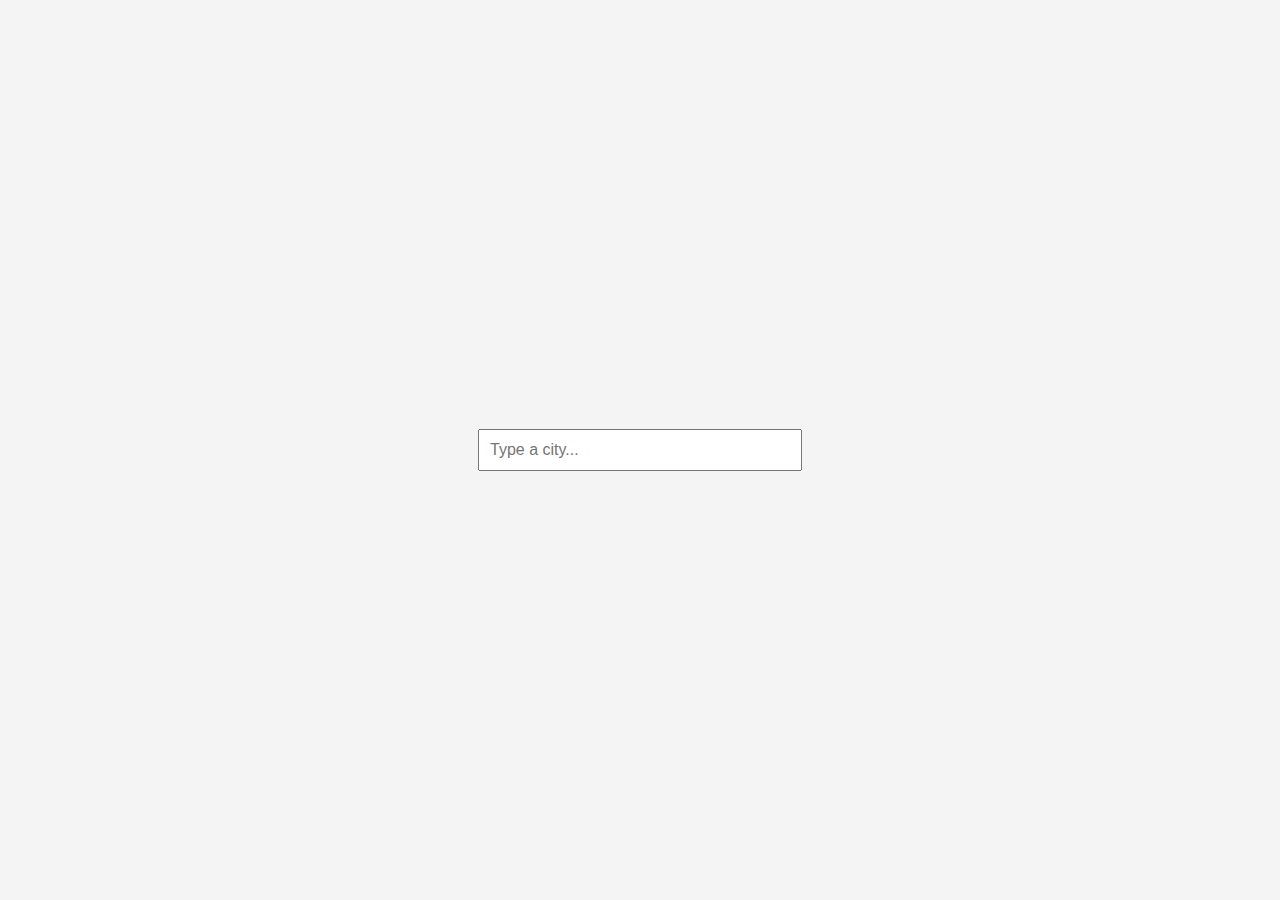
==== index2.html @ f33f3a7e "Issue 1" ====
<!DOCTYPE html>
<html lang="en">
  <head>
    <meta charset="UTF-8" />
    <meta name="viewport" content="width=device-width, initial-scale=1.0" />
    <title>Document</title>
    <link rel="stylesheet" href="/styles/index.css" />
  </head>
  <body>
    <div class="search-container">
      <input type="text" id="city-input" placeholder="Type a city..." />
      <ul id="city-list"></ul>
    </div>
    <script src="scripts/autocomplete.js"></script>
  </body>
</html>
---- styles/index.css ----
body {
  font-family: Arial, sans-serif;
  margin: 0;
  padding: 0;
  display: flex;
  align-items: center;
  justify-content: center;
  height: 100vh;
  background-color: #f4f4f4;
}

.search-container {
  text-align: center;
}

#city-input {
  padding: 10px;
  width: 300px;
  font-size: 16px;
}

#city-list {
  list-style: none;
  padding: 0;
  margin: 0;
  width: 300px;
  position: absolute;
  background-color: #fff;
  box-shadow: 0 2px 4px rgba(0, 0, 0, 0.1);
  border-radius: 4px;
  display: none;
}

#city-list li {
  padding: 10px;
  cursor: pointer;
}

#city-list li:hover {
  background-color: #f0f0f0;
}
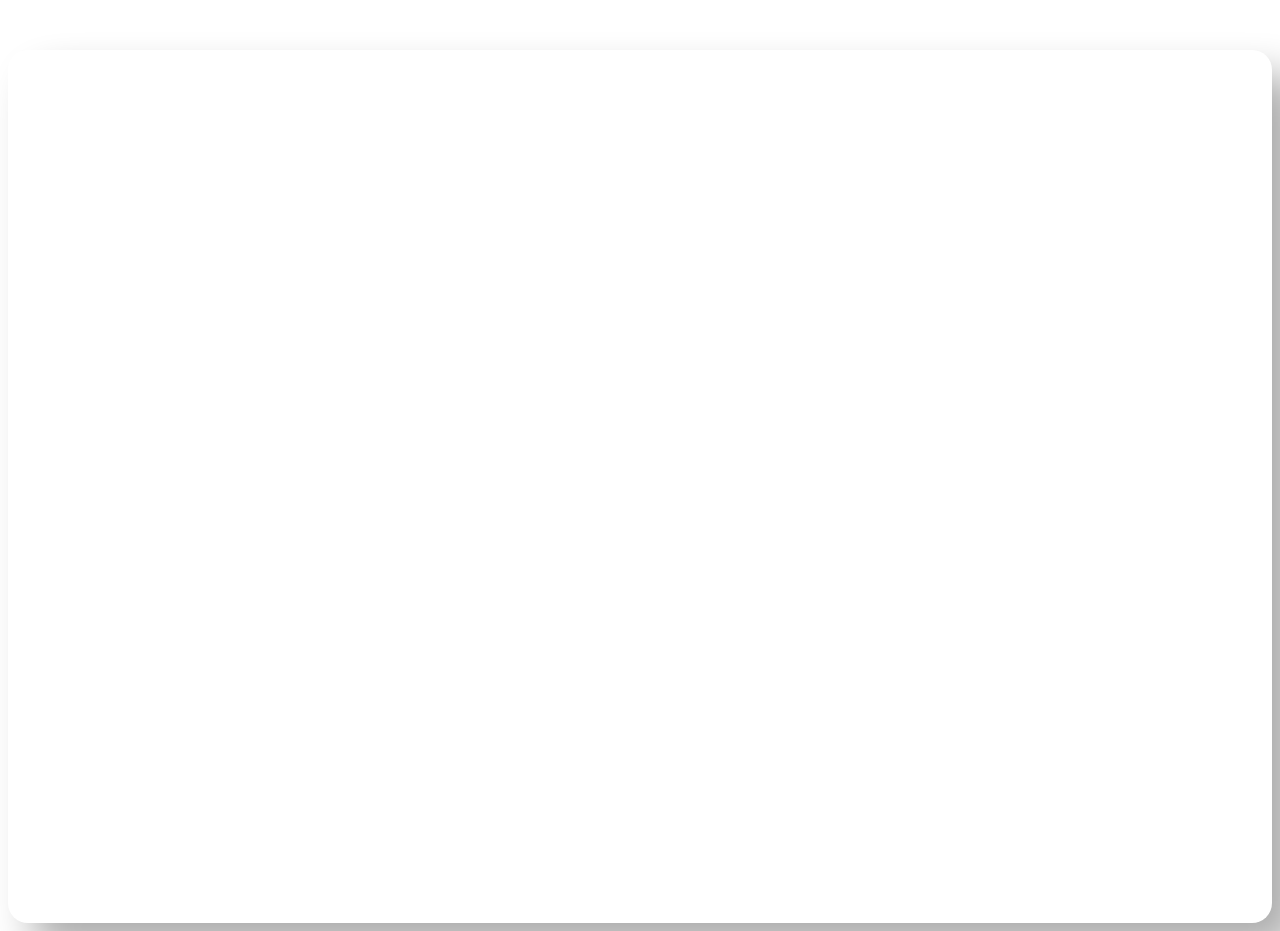
==== commit 6b847183: "Issue 2" ====
--- a/index2.html
+++ b/index2.html
@@ -4,13 +4,63 @@
     <meta charset="UTF-8" />
     <meta name="viewport" content="width=device-width, initial-scale=1.0" />
     <title>Document</title>
-    <link rel="stylesheet" href="/styles/index.css" />
+    <link rel="stylesheet" href="/styles/test.css" />
   </head>
   <body>
-    <div class="search-container">
-      <input type="text" id="city-input" placeholder="Type a city..." />
-      <ul id="city-list"></ul>
+    <div class="main container">
+      <div class="row">
+        <div class="col-xs-12">
+          <div
+            class="col-xs-12 col-sm-6 col-sm-offset-3 col-lg-4 col-lg-offset-4 weather-panel"
+          >
+            <div class="col-xs-6">
+              <h2>Lucerne<br /><small>May 24, 2016</small></h2>
+              <p class="h3">
+                <i class="mi mi-fw mi-lg mi-rain-heavy"></i> Rainy
+              </p>
+            </div>
+            <div class="col-xs-6 text-center">
+              <div class="h1 temperature">
+                <span>12°</span>
+                <br />
+                <small>8° / 13°</small>
+              </div>
+            </div>
+            <div class="col-xs-12">
+              <ul class="list-inline row forecast">
+                <li class="col-xs-4 col-sm-2 text-center">
+                  <h3 class="h5">Wed</h3>
+                  <p><i class="mi mi-fw mi-2x mi-cloud-sun"></i><br />9°/18°</p>
+                </li>
+                <li class="col-xs-4 col-sm-2 text-center">
+                  <h3 class="h5">Thu</h3>
+                  <p><i class="mi mi-fw mi-2x mi-sun"></i><br />12°/23°</p>
+                </li>
+                <li class="col-xs-4 col-sm-2 text-center">
+                  <h3 class="h5">Fri</h3>
+                  <p>
+                    <i class="mi mi-fw mi-2x mi-cloud-sun"></i><br />14°/24°
+                  </p>
+                </li>
+                <li class="col-xs-4 col-sm-2 text-center">
+                  <h3 class="h5">Sat</h3>
+                  <p><i class="mi mi-fw mi-2x mi-rain"></i><br />15°/23°</p>
+                </li>
+                <li class="col-xs-4 col-sm-2 text-center">
+                  <h3 class="h5">Sun</h3>
+                  <p>
+                    <i class="mi mi-fw mi-2x mi-rain-heavy"></i><br />15°/22°
+                  </p>
+                </li>
+                <li class="col-xs-4 col-sm-2 text-center">
+                  <h3 class="h5">Mon</h3>
+                  <p><i class="mi mi-fw mi-2x mi-clouds"></i><br />12°/17°</p>
+                </li>
+              </ul>
+            </div>
+          </div>
+        </div>
+      </div>
     </div>
-    <script src="scripts/autocomplete.js"></script>
   </body>
 </html>
--- a/styles/test.css
+++ b/styles/test.css
@@ -0,0 +1,21 @@
+.main {
+  margin-top: 50px;
+}
+.weather-panel {
+  background-image: url("https://unsplash.it/600/400?image=1043&blur");
+  background-size: cover;
+  border-radius: 20px;
+  box-shadow: 25px 25px 40px 0px rgba(0, 0, 0, 0.33);
+  color: #fff;
+  overflow: hidden;
+  position: relative;
+
+  ul.forecast > li {
+    border-top: 1px solid #fff;
+  }
+  .temperature {
+    & > span {
+      font-size: 2em;
+    }
+  }
+}
